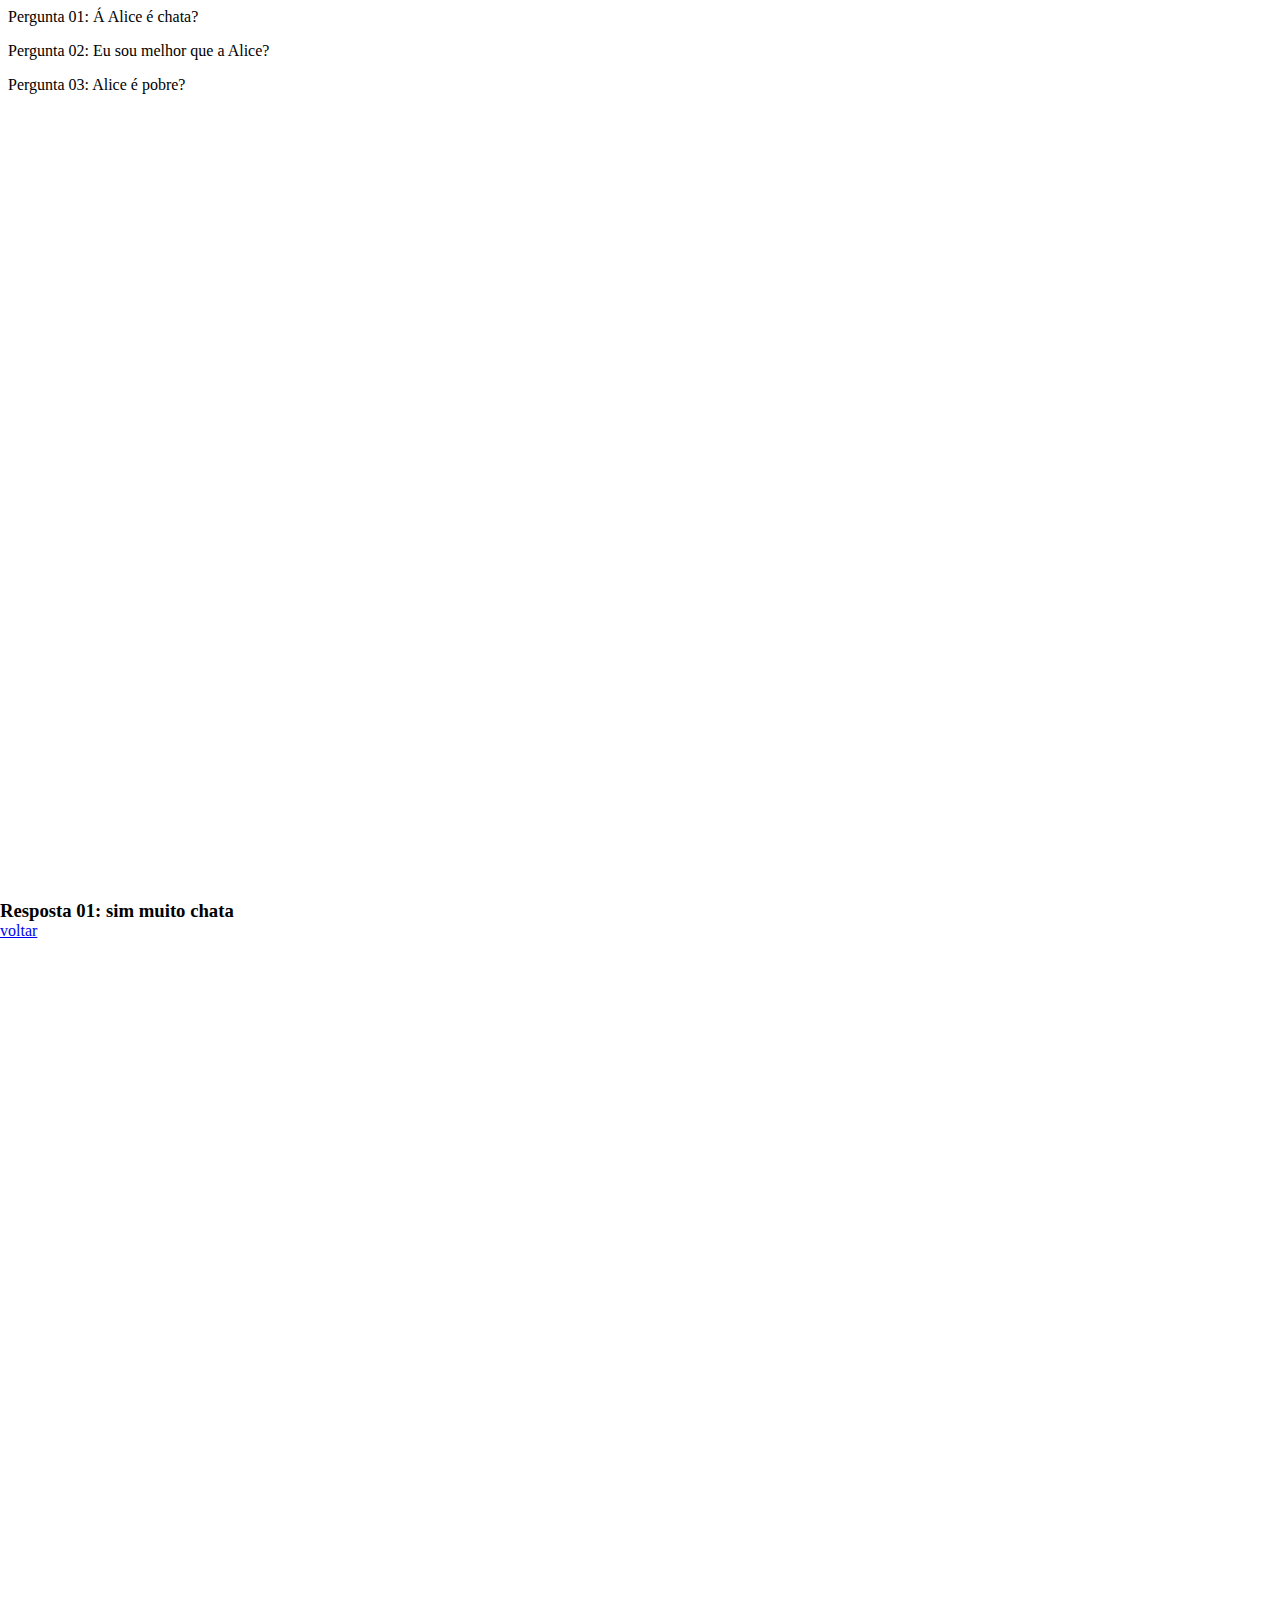
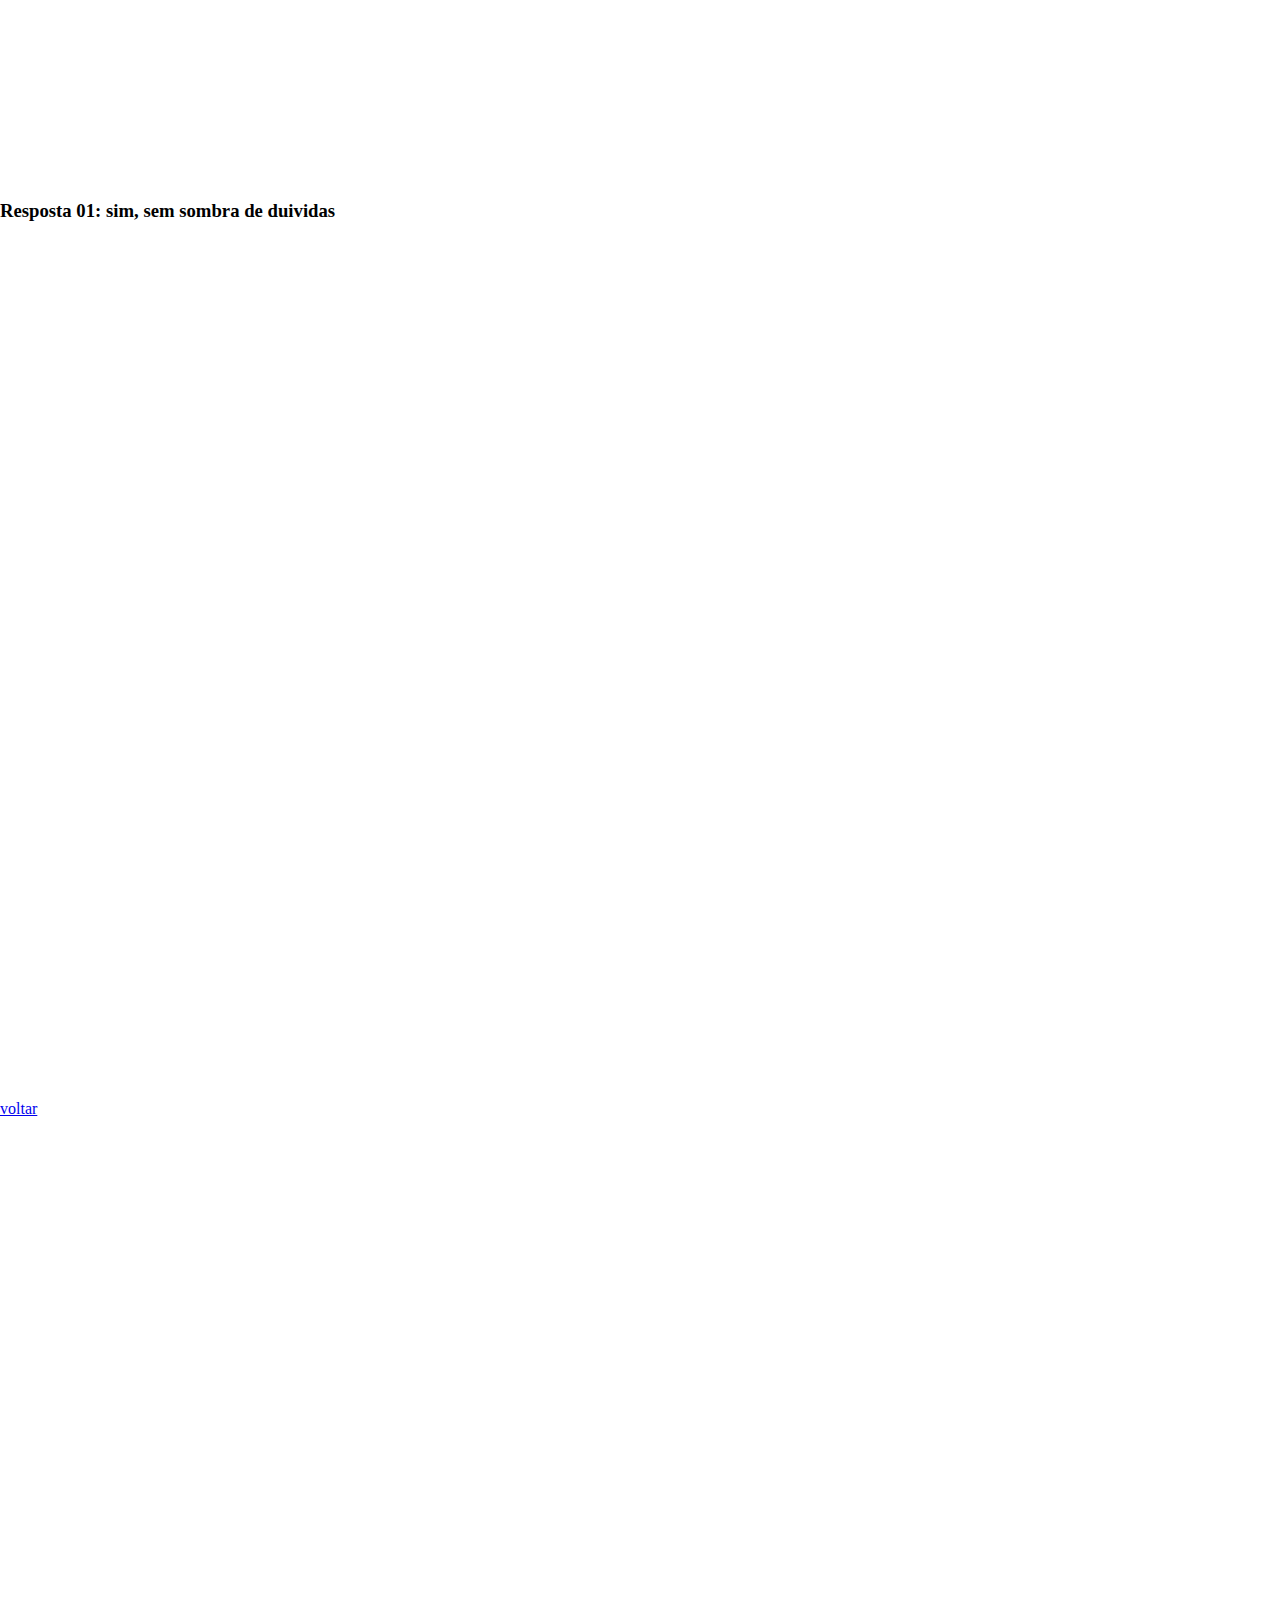
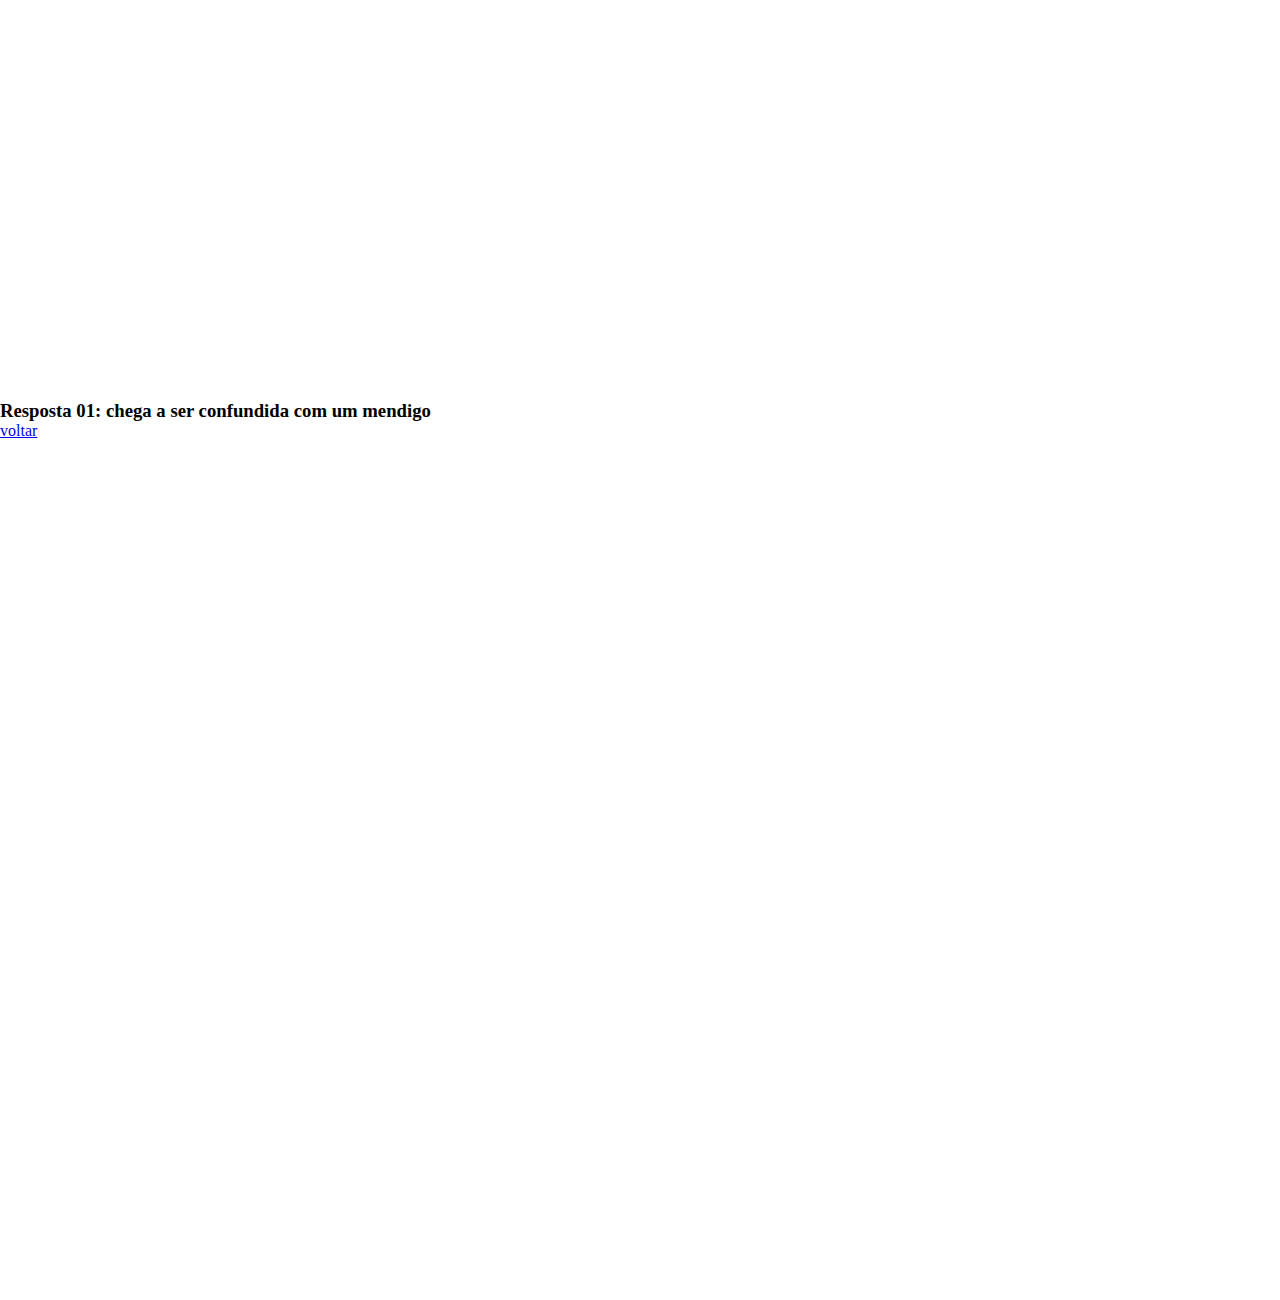
==== pages/Ancora.html @ 470df573 "tabela" ====
<!DOCTYPE html>
<html lang="en">

<head>
    <meta charset="UTF-8">
    <meta http-equiv="X-UA-Compatible" content="IE=edge">
    <meta name="viewport" content="width=device-width, initial-scale=1.0">
    <link rel="stylesheet" href="../css/estilotabela.css" />
    <title>Âncora</title>
</head>
<body id="topo">
    <section class="pergunta">
        <ol>
            <li>
                <a href="#Resposta01"> Pergunta 01: Á Alice é chata? </a>
            </li>
            <li>
                <a href="#Resposta02"> Pergunta 02: Eu sou melhor que a Alice?</a>
            </li>
            <li>
                <a href="#Resposta03"> Pergunta 03: Alice é pobre?</a>
            </li>
        </ol>
    </section>
    <section id="Resposta01">
        <h3> Resposta 01: sim muito chata</h3>
        <a href="#topo">voltar</a>
    </section>
        <section id="Resposta02">
            <h3> Resposta 01: sim, sem sombra de duividas </h3>
        </section>
        <section>
        <a href="#topo">voltar</a>
    </section>
    <section id="Resposta03">
        <h3> Resposta 01: chega a ser confundida com um mendigo</h3>
        <a href="#topo">voltar</a>
    </section>


</body>

</html>
---- css/estilotabela.css ----
*{
    margin:0;
    padding: 0;
    outline: 0;
}

header nav ul {
    list-style-type: none;
    display: flex; 
    justify-content: center; 
    text-align: center;  
}  
header nav ul li {
    padding: 0.5rem;
    width: 100px;
} 
header nav ul li a{
    text-decoration: none;
    color: rgb(255, 255, 255);
  
}
header{
    background-color: black;
}
header nav ul :hover{
    background-color: rgb(255, 169, 181);
    color: black;
}

h1{
    color:rgb(0, 0, 0);
    width: 300px;
}
table tr th, table tr td{
    border: 0.1rem solid rgb(0, 0, 0);
    padding: 1rem;
}
table{
    border-collapse: collapse;
    
}
.tabela{
    display: flex;
   justify-content: space-around;  
}

.matriz{
    display: flex;
    justify-content: center;
    margin-top: 200px;
}
.dados{
    margin-top: 200px;
    margin-left: 800px;    

}


section{
    height: 100vh;
}
.pergunta li a{
    text-decoration: none;
    color: black;
}
.pergunta li{
    padding-left: 2rem;
    padding: 0.5rem;
}
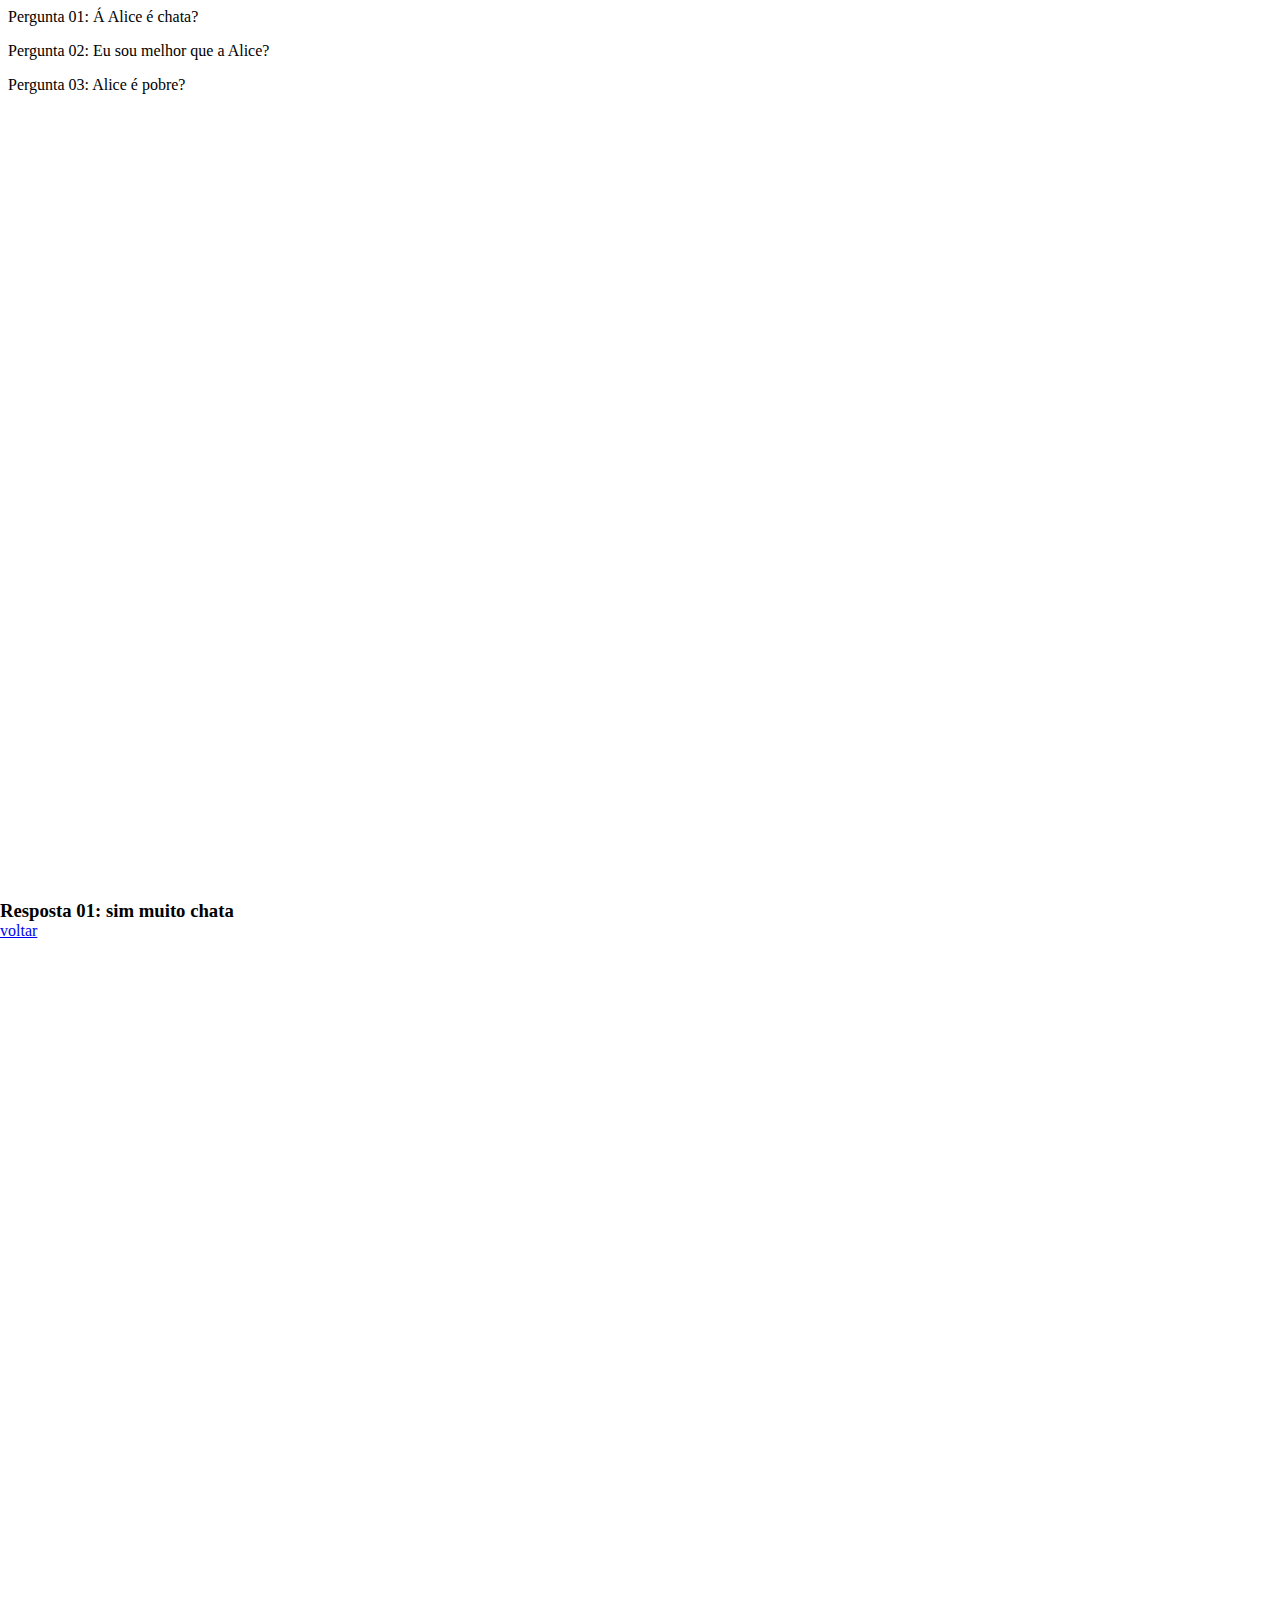
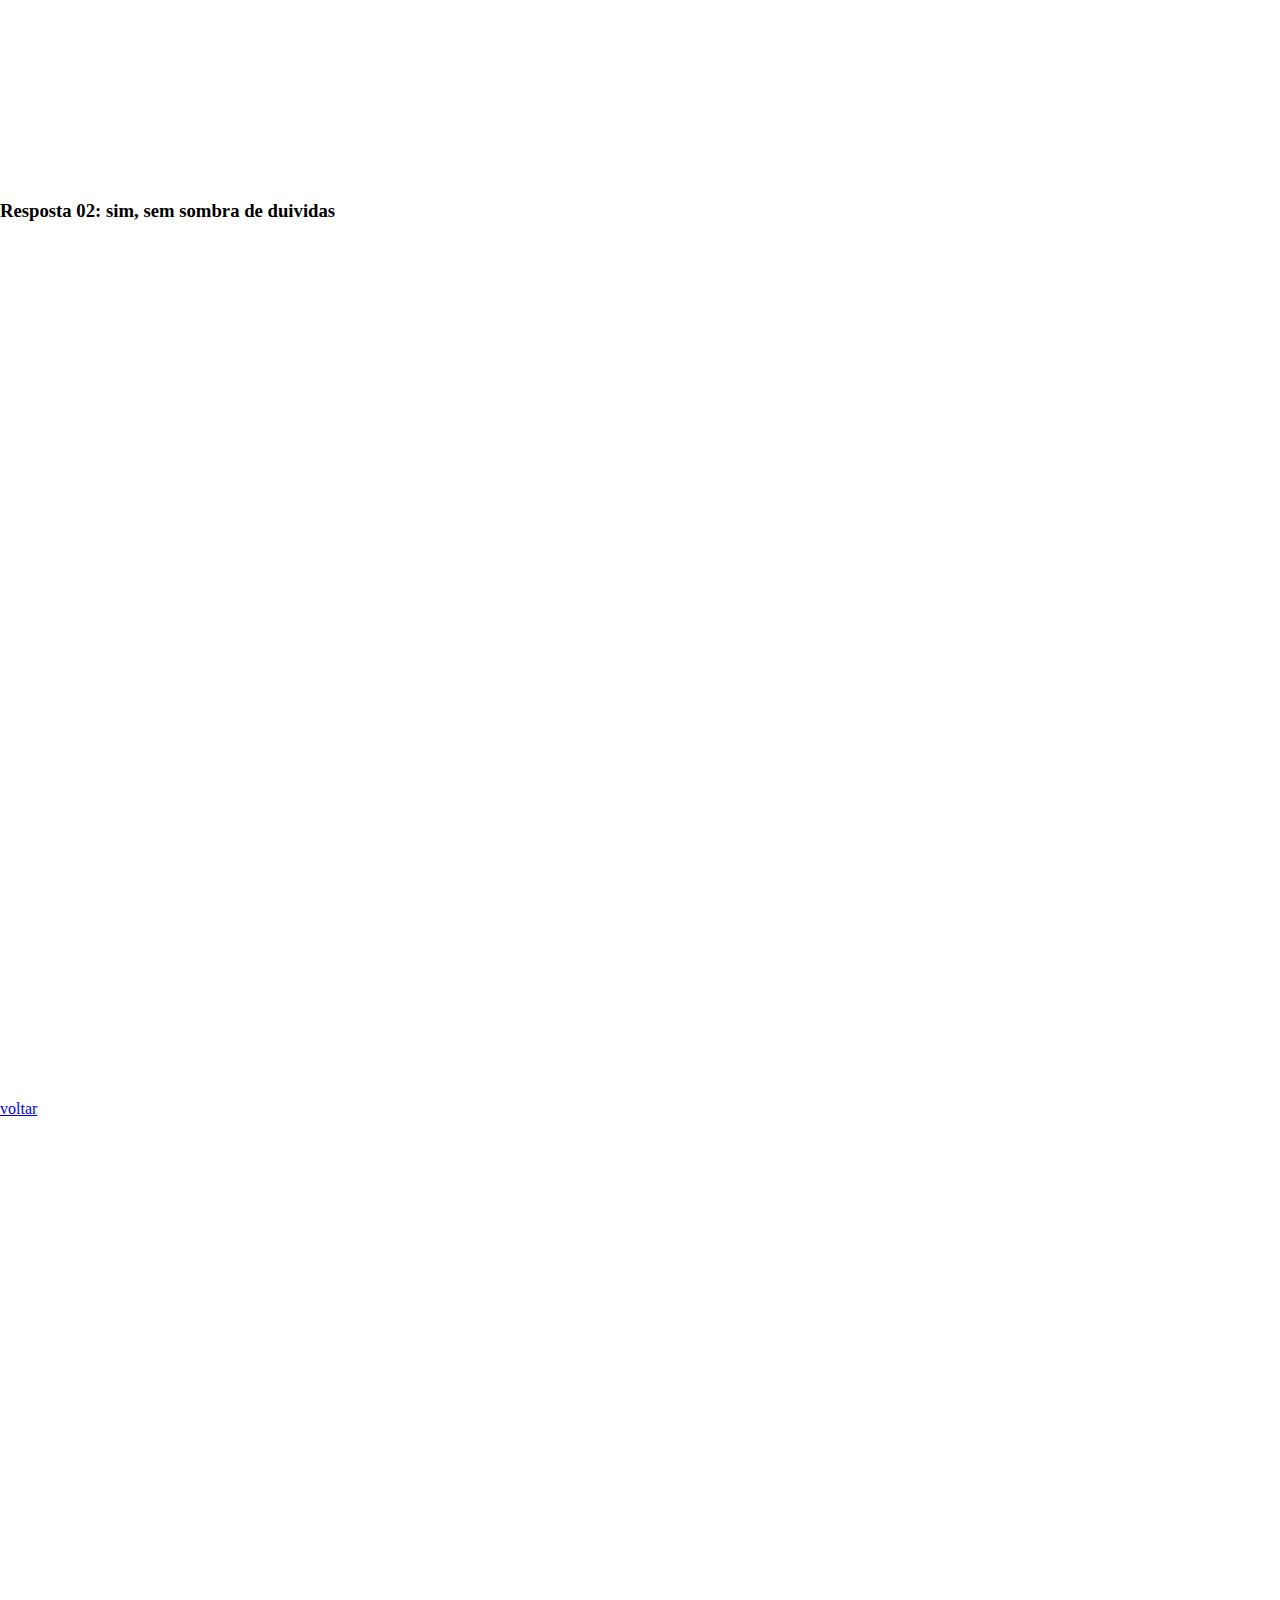
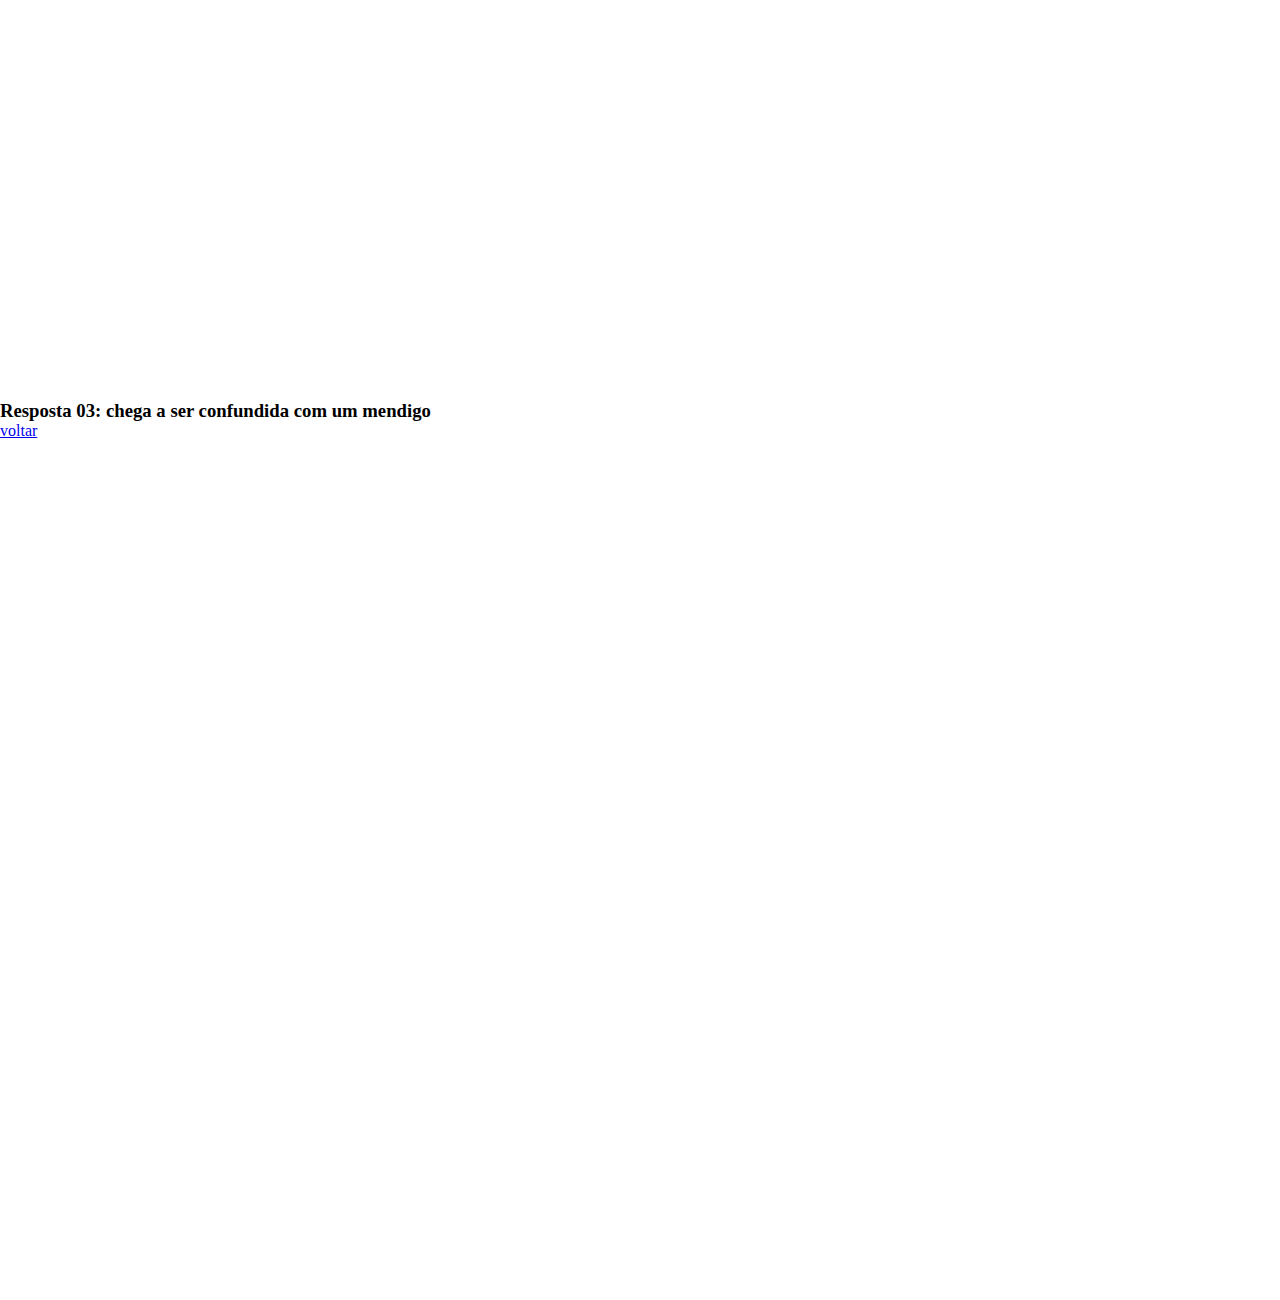
==== commit d767b0b5: "Update Ancora.html" ====
--- a/pages/Ancora.html
+++ b/pages/Ancora.html
@@ -27,17 +27,17 @@
         <a href="#topo">voltar</a>
     </section>
         <section id="Resposta02">
-            <h3> Resposta 01: sim, sem sombra de duividas </h3>
+            <h3> Resposta 02: sim, sem sombra de duividas </h3>
         </section>
-        <section>
+        <section>    
         <a href="#topo">voltar</a>
     </section>
     <section id="Resposta03">
-        <h3> Resposta 01: chega a ser confundida com um mendigo</h3>
+        <h3> Resposta 03: chega a ser confundida com um mendigo</h3>
         <a href="#topo">voltar</a>
     </section>
 
 
 </body>
 
-</html>+</html>
